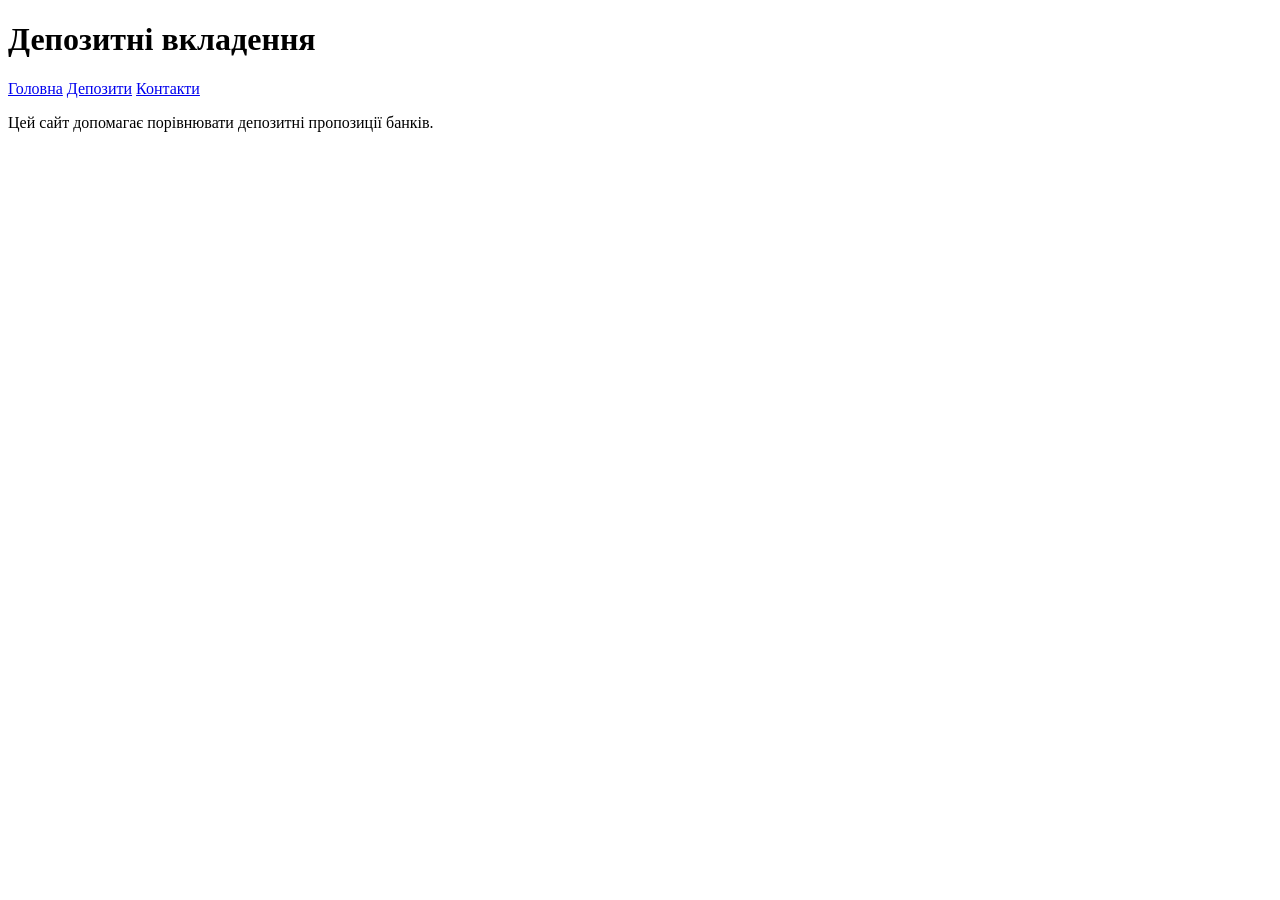
==== index.html @ b9ece52a "Add index.html main page" ====
<!DOCTYPE html>
<html lang="uk">
<head>
  <meta charset="UTF-8">
  <title>Депозитні вкладення</title>
  <link rel="stylesheet" href="css/styles.css">
</head>
<body>

<h1>Депозитні вкладення</h1>

<nav>
  <a href="index.html">Головна</a>
  <a href="deposits.html">Депозити</a>
  <a href="contact.html">Контакти</a>
</nav>

<p>Цей сайт допомагає порівнювати депозитні пропозиції банків.</p>

<script src="js/deposits.js"></script>
</body>
</html>
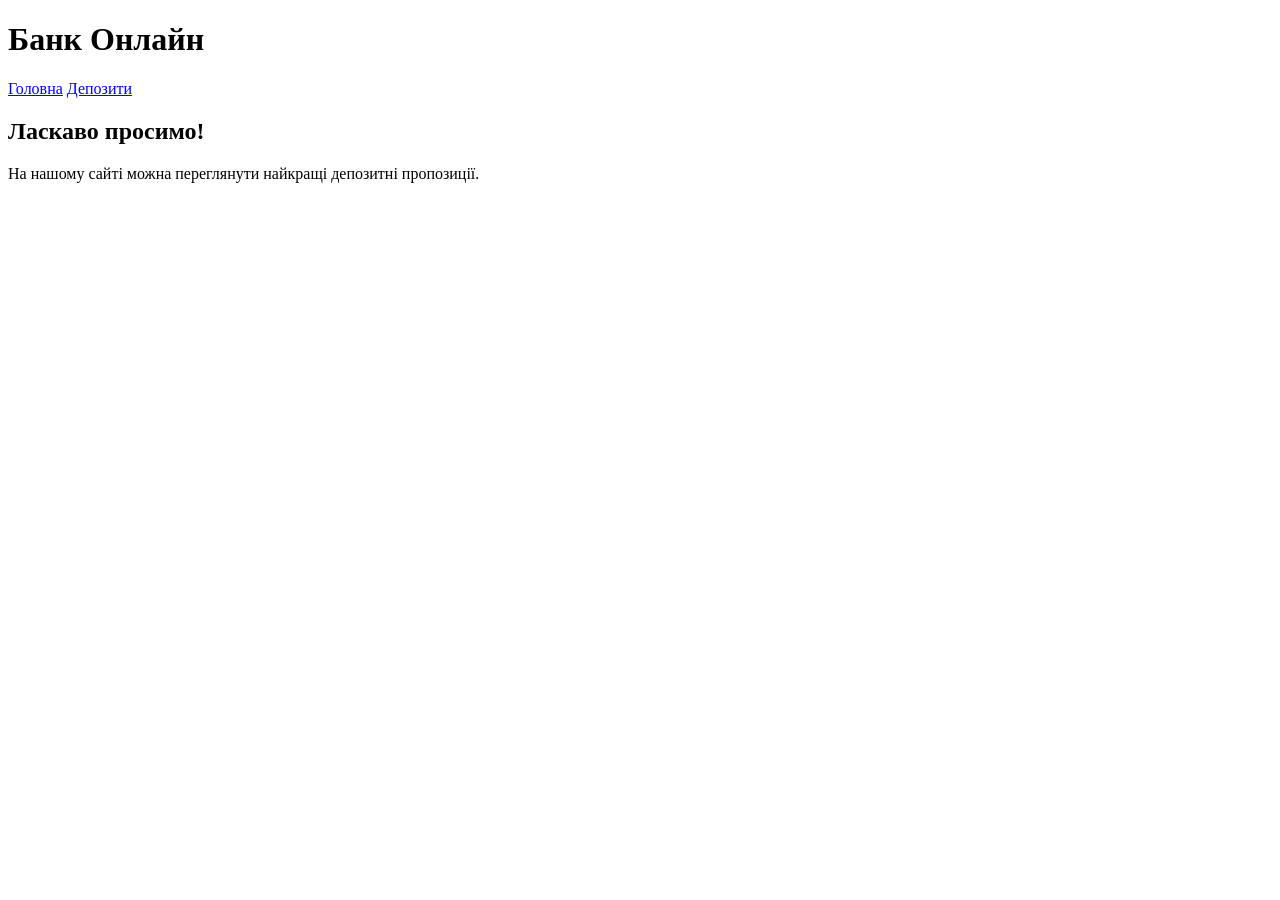
==== commit 8868ce98: "Revise HTML structure and update title Updated the title and added a header with navigation links. I" ====
--- a/index.html
+++ b/index.html
@@ -2,21 +2,22 @@
 <html lang="uk">
 <head>
   <meta charset="UTF-8">
-  <title>Депозитні вкладення</title>
-  <link rel="stylesheet" href="css/styles.css">
+  <meta name="viewport" content="width=device-width, initial-scale=1.0">
+  <title>Депозитний сайт</title>
+  <link rel="stylesheet" href="styles.css">
 </head>
 <body>
+  <header>
+    <h1>Банк Онлайн</h1>
+    <nav>
+      <a href="index.html">Головна</a>
+      <a href="deposits.html">Депозити</a>
+    </nav>
+  </header>
 
-<h1>Депозитні вкладення</h1>
-
-<nav>
-  <a href="index.html">Головна</a>
-  <a href="deposits.html">Депозити</a>
-  <a href="contact.html">Контакти</a>
-</nav>
-
-<p>Цей сайт допомагає порівнювати депозитні пропозиції банків.</p>
-
-<script src="js/deposits.js"></script>
+  <main>
+    <h2>Ласкаво просимо!</h2>
+    <p>На нашому сайті можна переглянути найкращі депозитні пропозиції.</p>
+  </main>
 </body>
 </html>
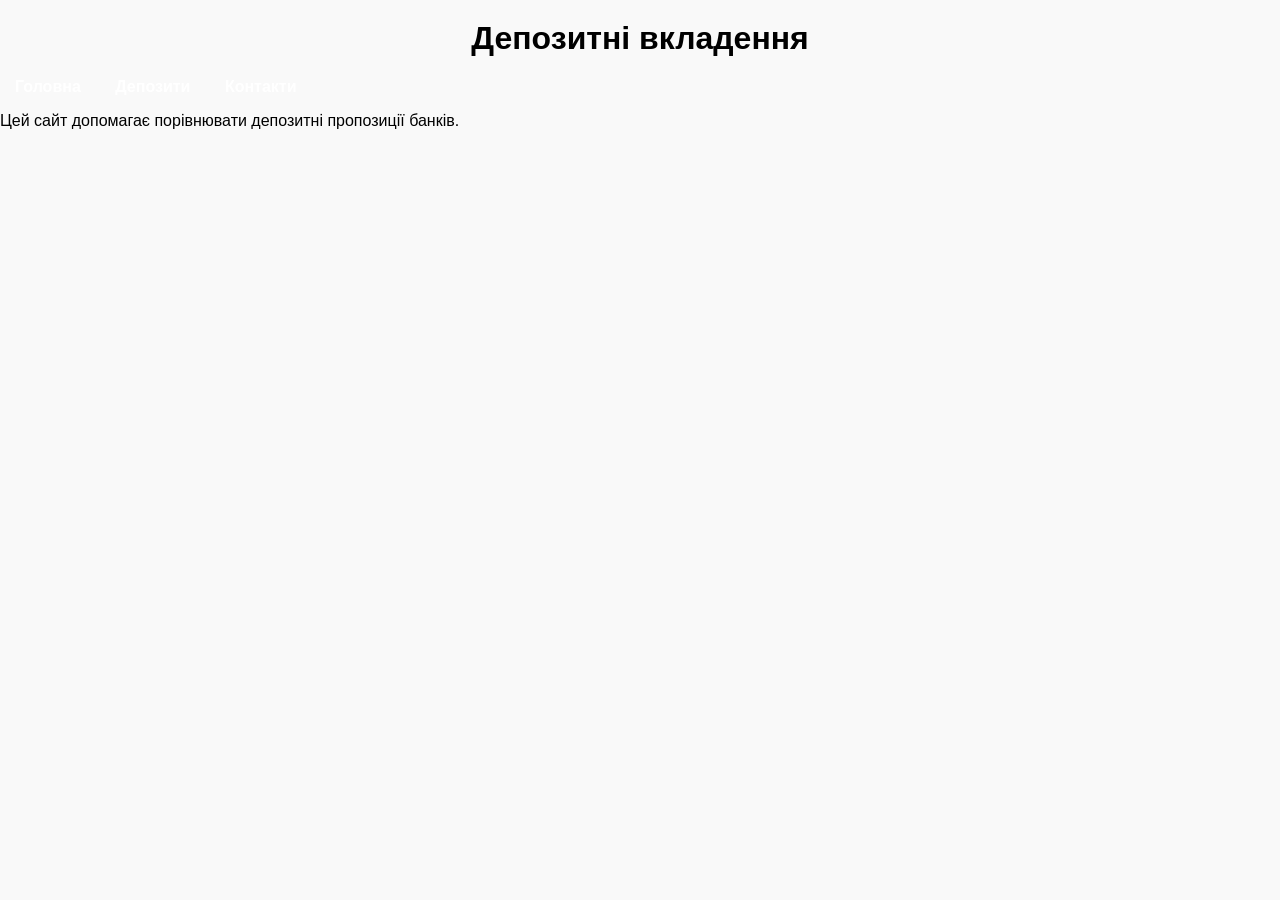
==== commit cff3f508: "Update index.html" ====
--- a/index.html
+++ b/index.html
@@ -2,22 +2,21 @@
 <html lang="uk">
 <head>
   <meta charset="UTF-8">
-  <meta name="viewport" content="width=device-width, initial-scale=1.0">
-  <title>Депозитний сайт</title>
-  <link rel="stylesheet" href="styles.css">
+  <title>Депозитні вкладення</title>
+  <link rel="stylesheet" href="css/styles.css">
 </head>
 <body>
-  <header>
-    <h1>Банк Онлайн</h1>
-    <nav>
-      <a href="index.html">Головна</a>
-      <a href="deposits.html">Депозити</a>
-    </nav>
-  </header>
 
-  <main>
-    <h2>Ласкаво просимо!</h2>
-    <p>На нашому сайті можна переглянути найкращі депозитні пропозиції.</p>
-  </main>
+<h1>Депозитні вкладення</h1>
+
+<nav>
+  <a href="index.html">Головна</a>
+  <a href="deposits.html">Депозити</a>
+  <a href="contact.html">Контакти</a>
+</nav>
+
+<p>Цей сайт допомагає порівнювати депозитні пропозиції банків.</p>
+
+<script src="js/deposits.js"></script>
 </body>
 </html>
--- a/css/styles.css
+++ b/css/styles.css
@@ -0,0 +1,79 @@
+body {
+  font-family: Arial, sans-serif;
+  background-color: #f9f9f9;
+  margin: 0;
+  padding: 0;
+}
+
+header {
+  background-color: #4CAF50;
+  color: white;
+  padding: 20px;
+  text-align: center;
+}
+
+nav a {
+  margin: 0 15px;
+  text-decoration: none;
+  color: white;
+  font-weight: bold;
+}
+
+h1 {
+  text-align: center;
+  margin-top: 20px;
+}
+
+#deposit-list {
+  display: flex;
+  flex-wrap: wrap;
+  gap: 20px;
+  justify-content: center;
+  margin: 20px;
+}
+
+.card {
+  background-color: white;
+  border: 1px solid #ccc;
+  padding: 15px;
+  border-radius: 10px;
+  width: 220px;
+  box-shadow: 2px 2px 5px rgba(0,0,0,0.1);
+  transition: transform 0.2s;
+}
+
+.card:hover {
+  transform: scale(1.05);
+}
+
+#filters {
+  display: flex;
+  flex-wrap: wrap;
+  gap: 10px;
+  justify-content: center;
+  margin-bottom: 20px;
+}
+
+#filters label {
+  margin-right: 5px;
+}
+
+#filters select,
+#filters input {
+  padding: 5px;
+  border-radius: 5px;
+  border: 1px solid #ccc;
+}
+
+#filters button {
+  padding: 5px 10px;
+  border-radius: 5px;
+  background-color: #4CAF50;
+  color: white;
+  border: none;
+  cursor: pointer;
+}
+
+#filters button:hover {
+  background-color: #45a049;
+}
